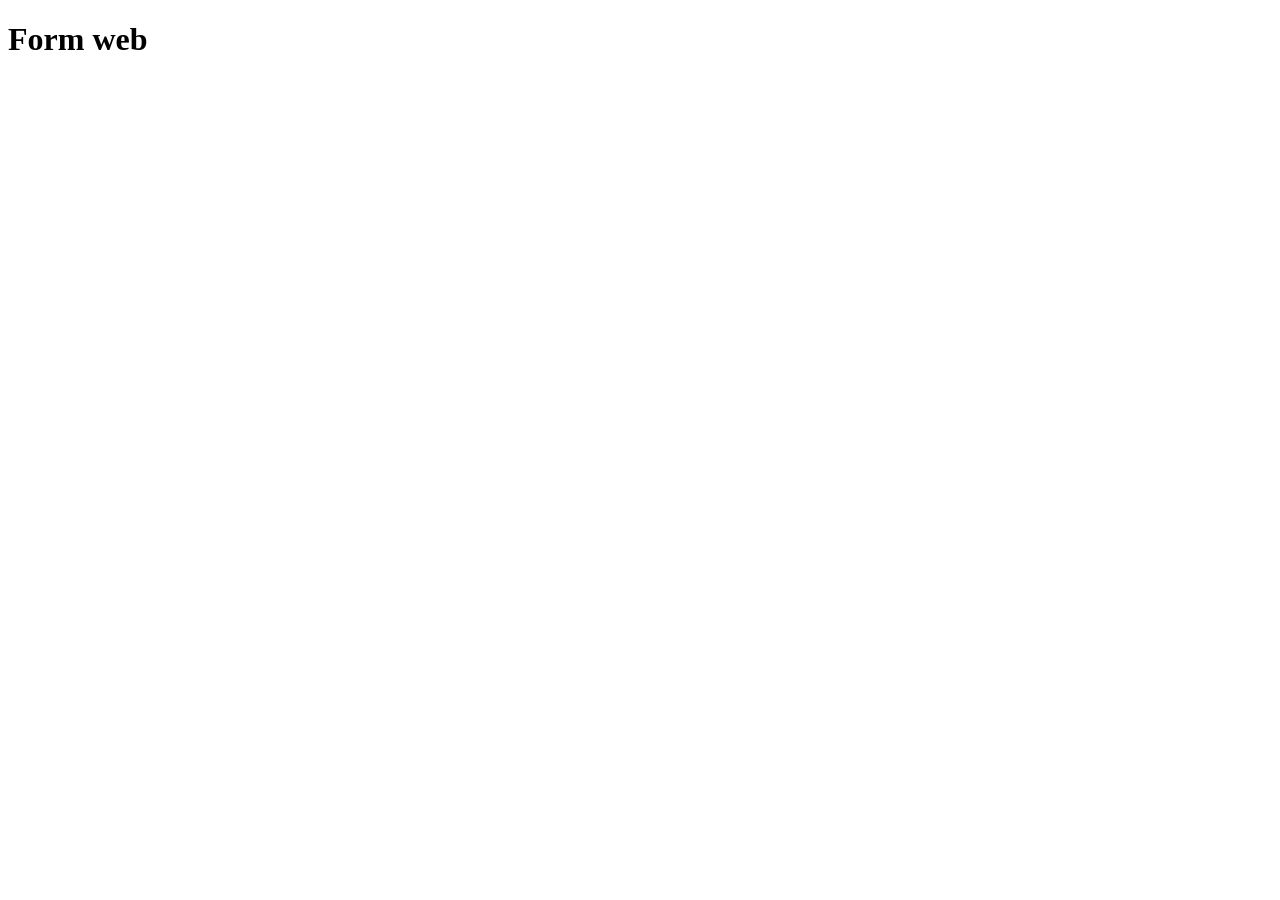
==== index.html @ f9517973 "changing the html structure" ====
<!DOCTYPE html>
<html lang="pt-br">

<head>
    <meta charset="UTF-8">
    <meta name="viewport" content="width=device-width, initial-scale=1.0">
    <title>Document</title>
    <link rel="stylesheet" href="./style.css">
</head>

<body>
    <h1>Form web</h1>
</body>

</html>
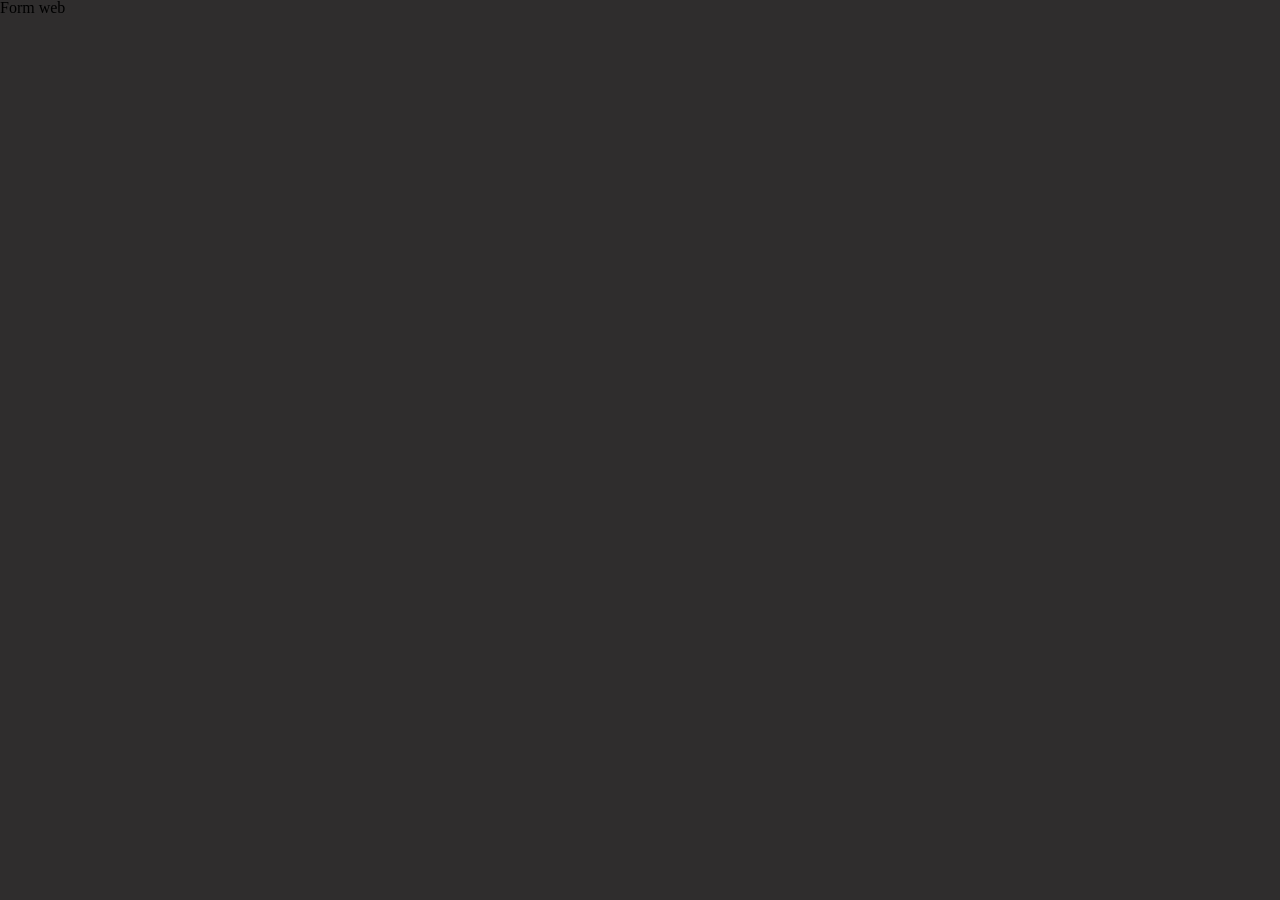
==== commit ddd1c881: "feat: adicionando css reset" ====
--- a/index.html
+++ b/index.html
@@ -5,11 +5,14 @@
     <meta charset="UTF-8">
     <meta name="viewport" content="width=device-width, initial-scale=1.0">
     <title>Document</title>
-    <link rel="stylesheet" href="./style.css">
+    <link rel="stylesheet" href="./css/style.css">
+
+    <link rel="stylesheet" href="./css/reset.css">
 </head>
 
 <body>
     <h1>Form web</h1>
+    
 </body>
 
 </html>
--- a/css/style.css
+++ b/css/style.css
@@ -0,0 +1,9 @@
+* {
+    margin: 0;
+    padding: 0;
+    box-sizing: border-box;
+}
+
+body {
+    background-color: rgb(47, 45, 45);
+}
